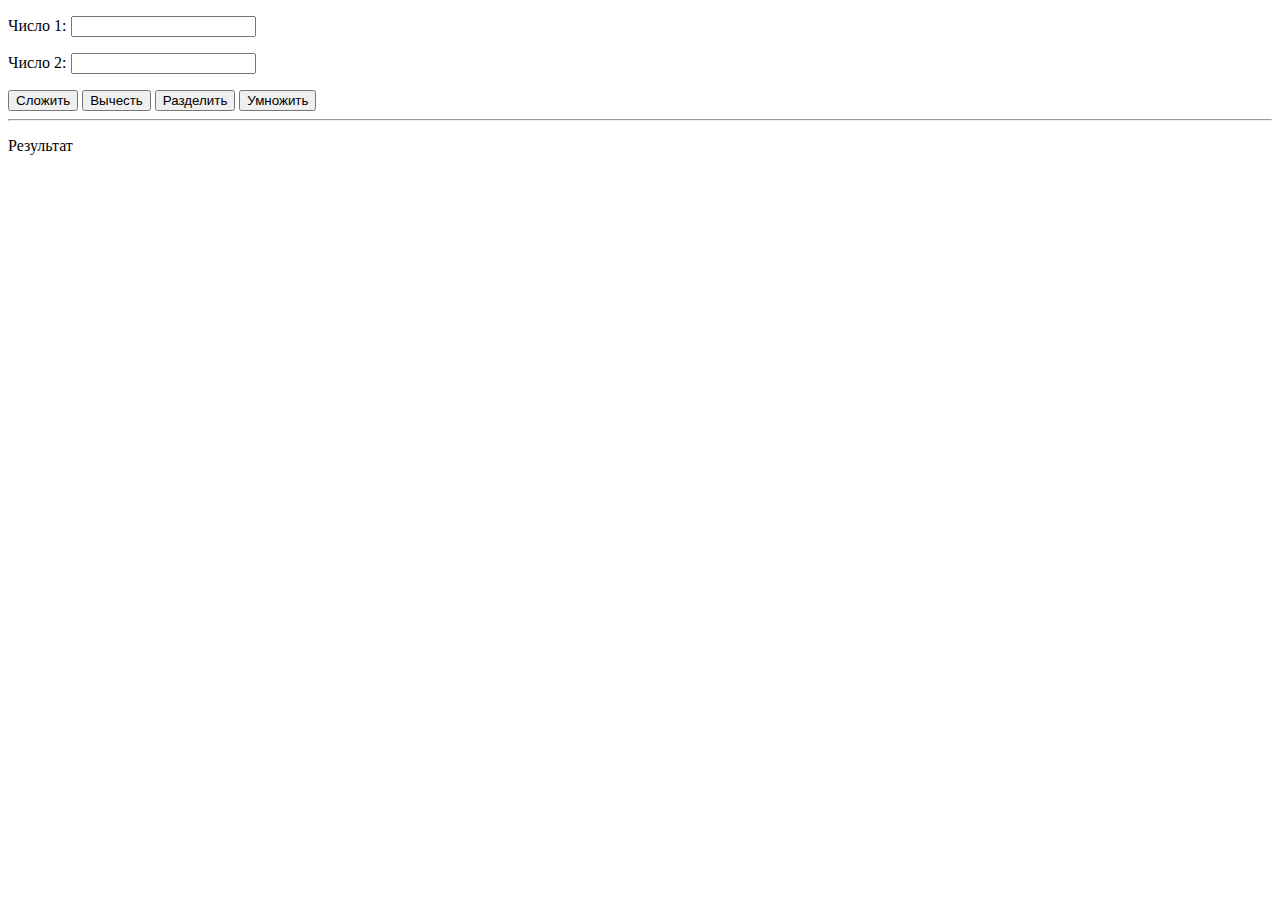
==== index.html @ a1362f6e "add css, js folders, rename files" ====
<!DOCTYPE html>
<html lang="en">
<head>
	<meta charset="UTF-8">
	<title>Calculator</title>
	<script src="css/style.css" ></script>
</head>
<body>
	<div class="wrap">		
	<p>Число 1: <input type="text" id=""> </p>
	<p>Число 2: <input type="text" id=""> </p>
	<button>Сложить</button>
	<button>Вычесть</button>
	<button>Разделить</button>
	<button>Умножить</button>
	<hr>
	<p>Результат</p>
	</div>
	<script src="js/1.js" ></script>
</body>
</html>
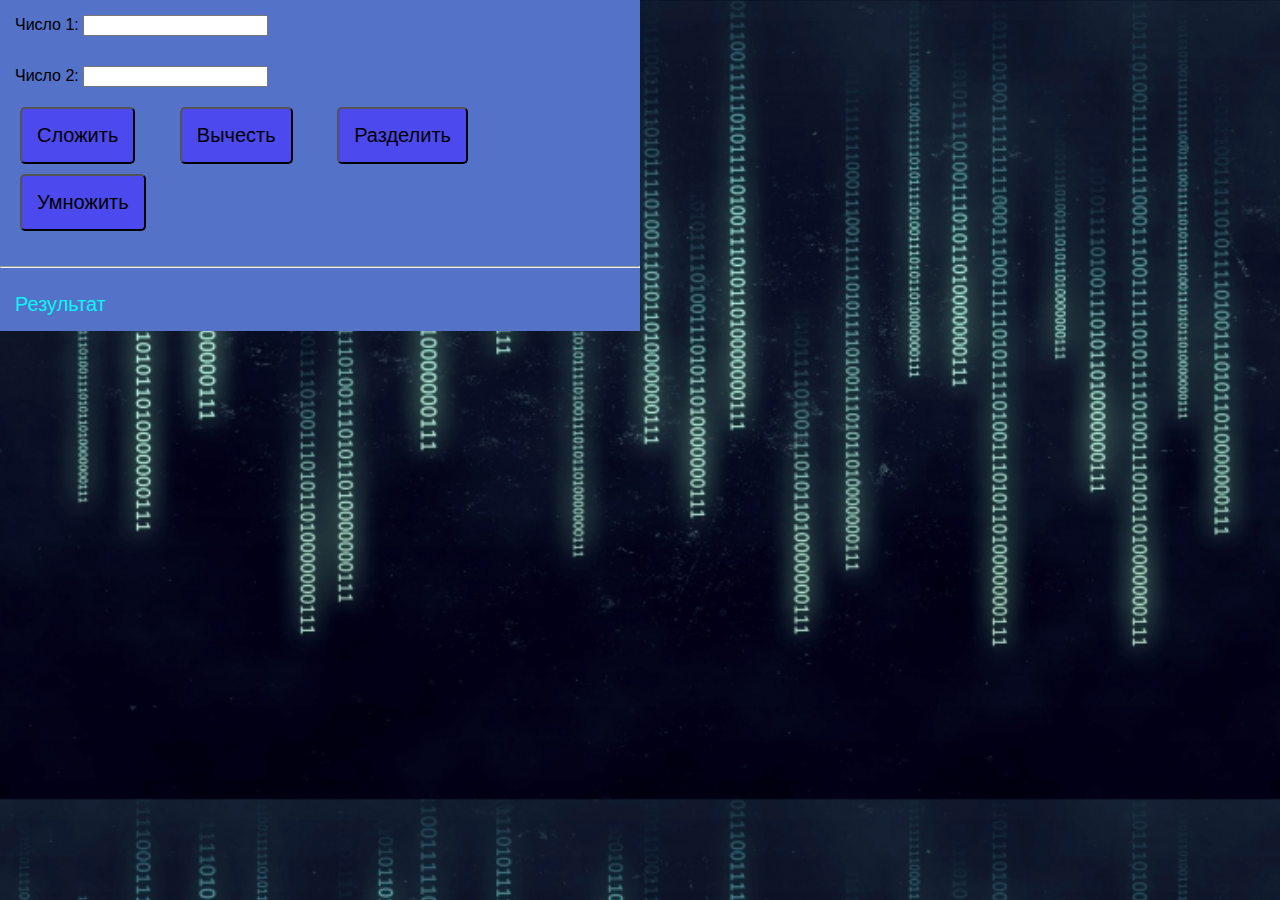
==== commit dfd29d74: "fixing, add + command" ====
--- a/index.html
+++ b/index.html
@@ -1,21 +1,22 @@
 <!DOCTYPE html>
-<html lang="en">
+<html lang="ru">
 <head>
 	<meta charset="UTF-8">
 	<title>Calculator</title>
-	<script src="css/style.css" ></script>
+	<link rel="stylesheet" href="css/style.css">
+	<script src="js/1.js" defer></script>
 </head>
 <body>
 	<div class="wrap">		
-	<p>Число 1: <input type="text" id=""> </p>
-	<p>Число 2: <input type="text" id=""> </p>
-	<button>Сложить</button>
+	<p>Число 1: <input type="text" id="n1"> </p>
+	<p>Число 2: <input type="text" id="n2"> </p>
+	<button onclick="plus()">Сложить</button>
 	<button>Вычесть</button>
 	<button>Разделить</button>
 	<button>Умножить</button>
-	<hr>
-	<p>Результат</p>
+	<p><hr></p>
+	<p id="out">Результат</p>
 	</div>
-	<script src="js/1.js" ></script>
+	
 </body>
 </html>--- a/css/style.css
+++ b/css/style.css
@@ -0,0 +1,36 @@
+* {
+    margin: 0;
+    box-sizing: border-box;
+}
+
+html,
+body {
+    font-size: 16px;
+    font-family: sans-serif;
+}
+body {
+		background-image: url(../img/bg.jpg);
+		background-size: 100%;
+		background-attachment: fixed;
+	}
+.wrap{
+	width: 50%;
+	background-color: #5472C7;
+}
+p, button{
+padding: 15px;	
+}
+button{
+	font-size: 20px;
+	margin: 5px 20px;
+	border-radius: 5px;
+	background-color: #4c4aee;
+}
+button:focus{
+	border: none;
+}
+#out{
+	font-size: 20px;
+	margin-top: -20px; 
+	color: #0AF5F8;
+}